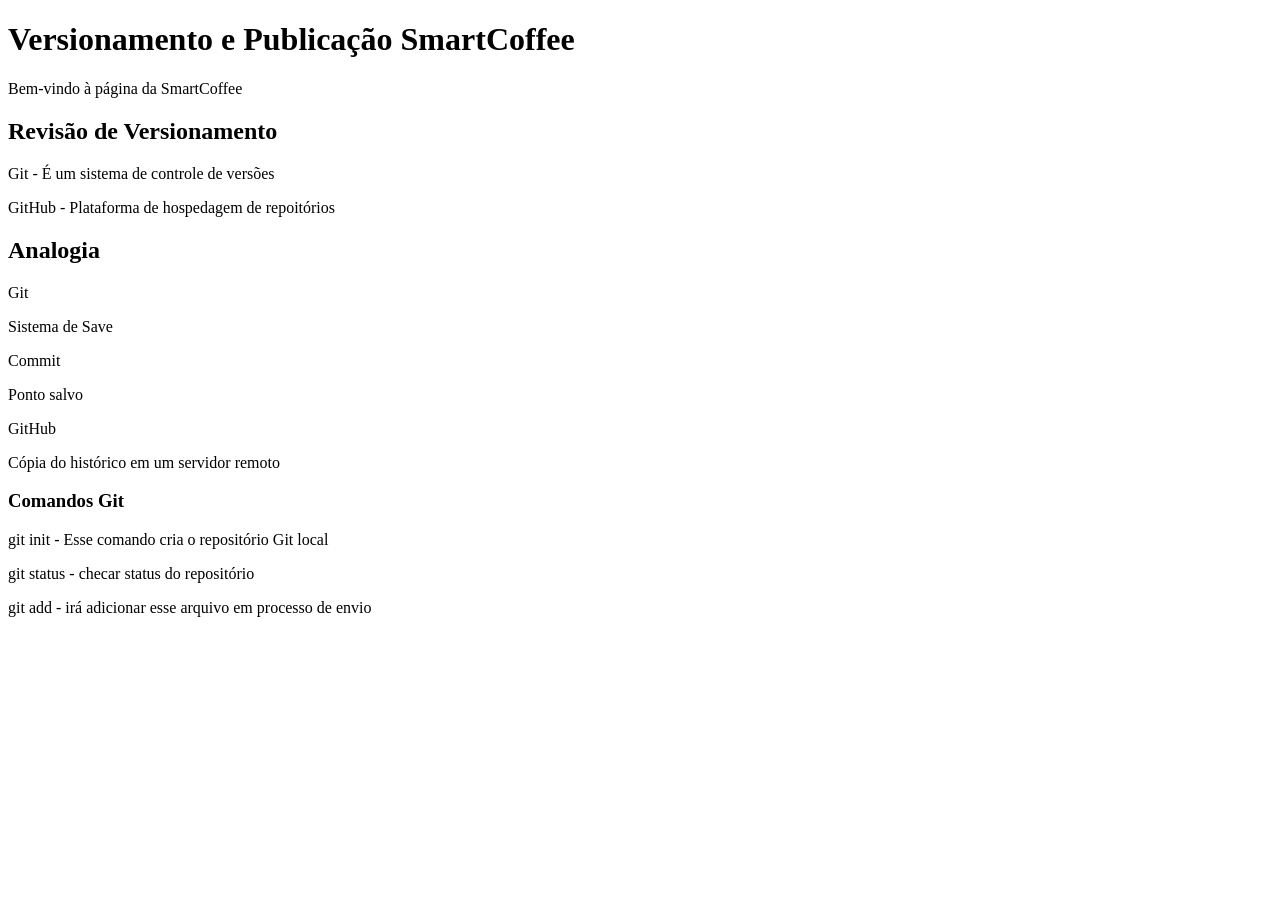
==== index_git.html @ 358036b0 "Criando estrutura inicial da SmartCoffee" ====
<!DOCTYPE html>
<html lang="pt-BR">
<head>
    <meta charset="UTF-8">
    <meta name="viewport" content="width=device-width, initial-scale=1.0">
    <title>Versionamento e Publicação SmartCoffee</title>
    <link rel="stylesheet" href="style.css">
</head>
<body>
    <h1>Versionamento e Publicação SmartCoffee</h1>
    <p>Bem-vindo à página da SmartCoffee</p>
    <h2>Revisão de Versionamento</h2>
    <p>Git - É um sistema de controle de versões</p>
    <p>GitHub - Plataforma de hospedagem de repoitórios</p>
    <h2>Analogia</h2>
    <p>Git</p>
    <p>Sistema de Save</p>
    <p>Commit</p>
    <p>Ponto salvo</p>
    <p>GitHub</p>
    <p>Cópia do histórico em um servidor remoto</p>

    <h3>Comandos Git</h3>
    <p>git init - Esse comando cria o repositório Git local</p>
    <p>git status - checar status do repositório</p>
    <p>git add - irá adicionar esse arquivo em processo de envio</p>
</body>
</html>
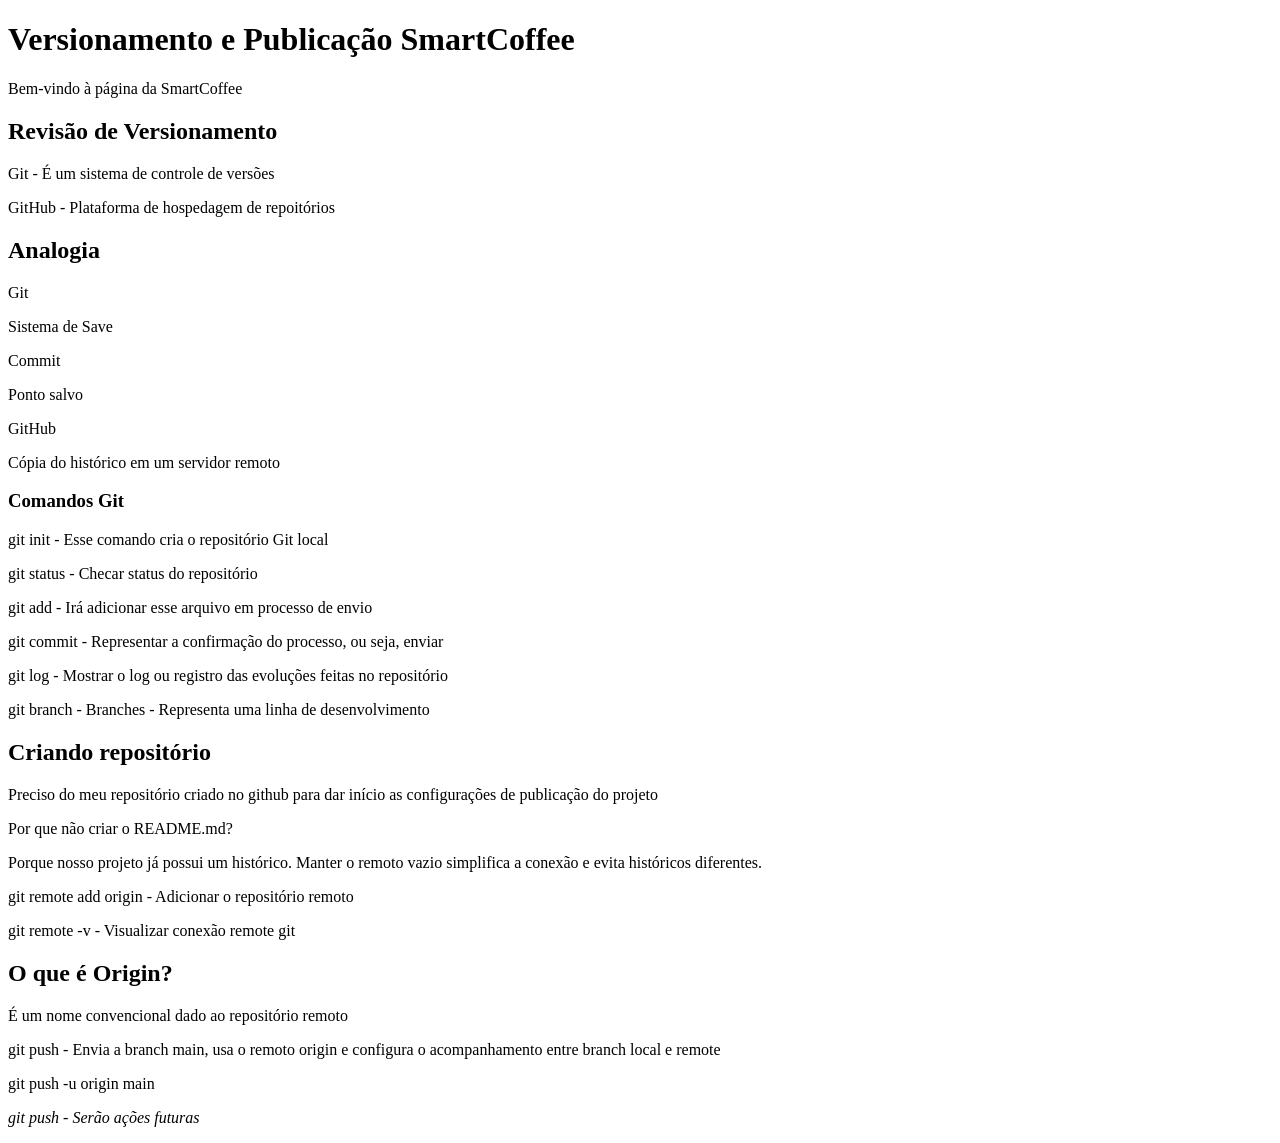
==== commit 9293be87: "Elaborando o README" ====
--- a/index_git.html
+++ b/index_git.html
@@ -22,7 +22,21 @@
 
     <h3>Comandos Git</h3>
     <p>git init - Esse comando cria o repositório Git local</p>
-    <p>git status - checar status do repositório</p>
-    <p>git add - irá adicionar esse arquivo em processo de envio</p>
+    <p>git status - Checar status do repositório</p>
+    <p>git add - Irá adicionar esse arquivo em processo de envio</p>
+    <p>git commit - Representar a confirmação do processo, ou seja, enviar</p>
+    <p>git log - Mostrar o log ou registro das evoluções feitas no repositório</p>
+    <p>git branch - Branches - Representa uma linha de desenvolvimento</p>
+    <h2>Criando repositório</h2>
+    <p>Preciso do meu repositório criado no github para dar início as configurações de publicação do projeto</p>
+    <p>Por que não criar o README.md?</p>
+    <p>Porque nosso projeto já possui um histórico. Manter o remoto vazio simplifica a conexão e evita históricos diferentes.</p>
+    <p>git remote add origin - Adicionar o repositório remoto</p>
+    <p>git remote -v - Visualizar conexão remote git</p>
+    <h2>O que é Origin?</h2>
+    <p>É um nome convencional dado ao repositório remoto</p>
+    <p>git push - Envia a branch main, usa o remoto origin e configura o acompanhamento entre branch local e remote</p>
+    <p>git push -u origin main</p>
+    <p><em>git push - Serão ações futuras</em></p>
 </body>
 </html>
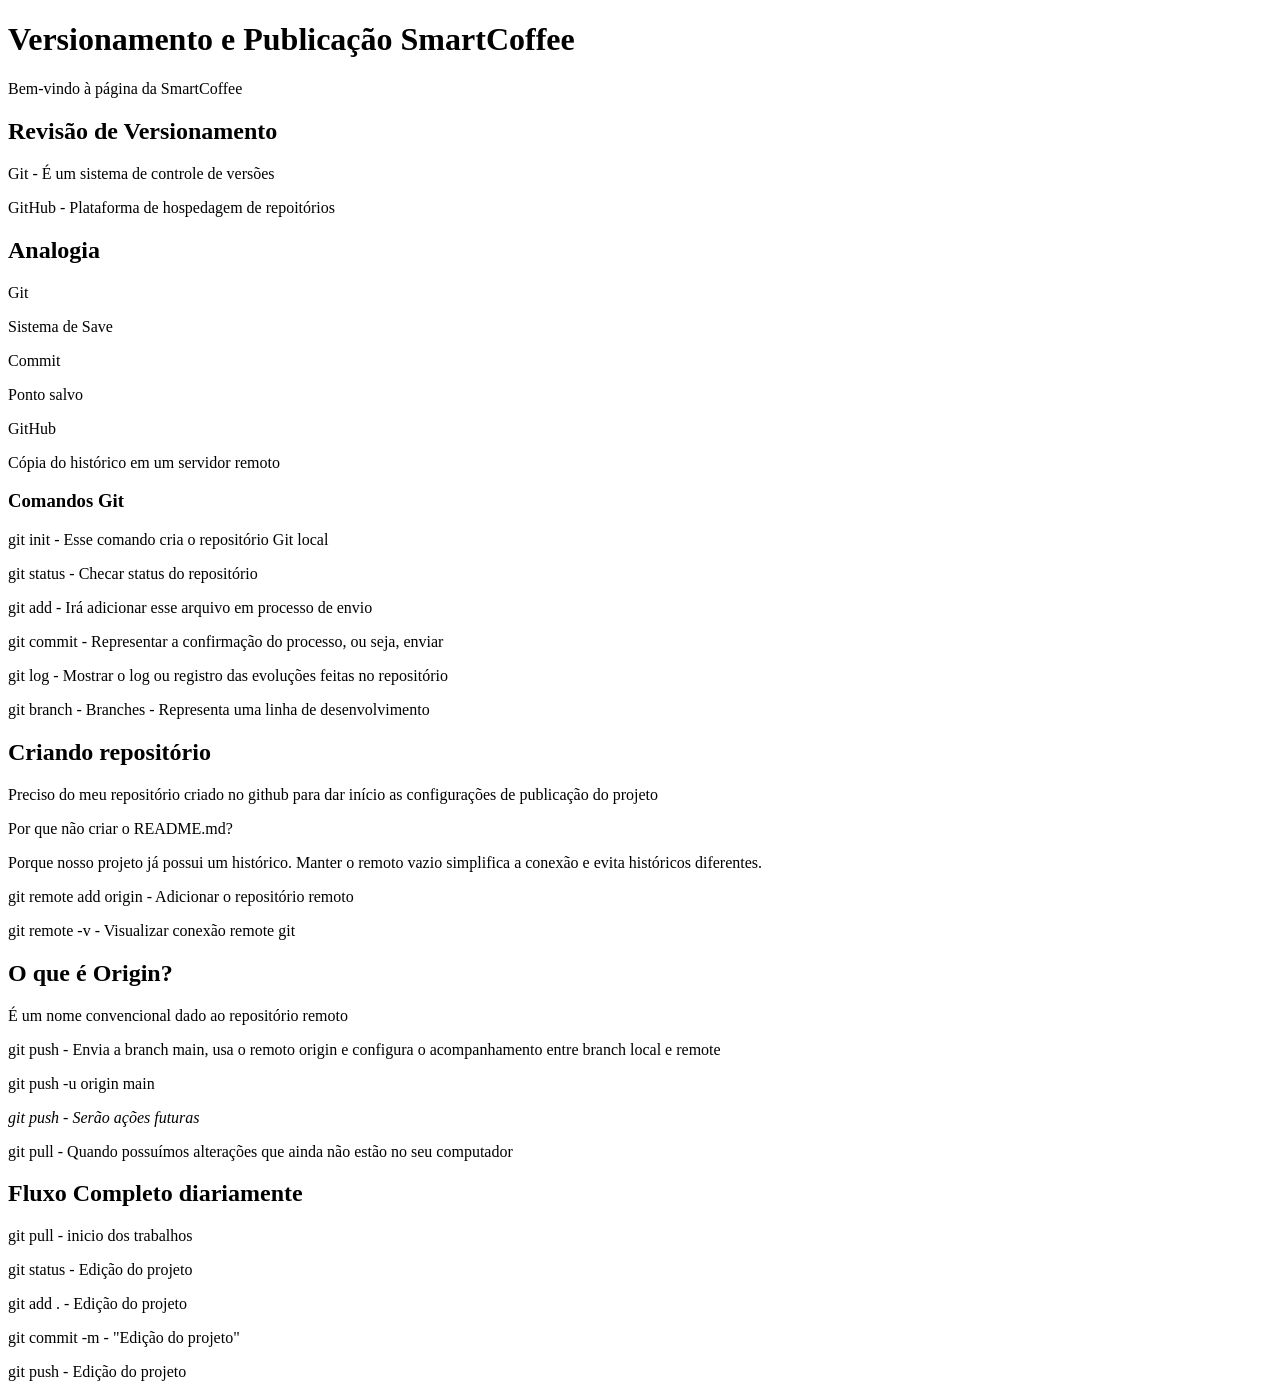
==== commit 5bdd3042: "Corrigindo HTML" ====
--- a/index_git.html
+++ b/index_git.html
@@ -7,11 +7,14 @@
     <link rel="stylesheet" href="style.css">
 </head>
 <body>
+
     <h1>Versionamento e Publicação SmartCoffee</h1>
     <p>Bem-vindo à página da SmartCoffee</p>
+
     <h2>Revisão de Versionamento</h2>
     <p>Git - É um sistema de controle de versões</p>
     <p>GitHub - Plataforma de hospedagem de repoitórios</p>
+
     <h2>Analogia</h2>
     <p>Git</p>
     <p>Sistema de Save</p>
@@ -27,16 +30,27 @@
     <p>git commit - Representar a confirmação do processo, ou seja, enviar</p>
     <p>git log - Mostrar o log ou registro das evoluções feitas no repositório</p>
     <p>git branch - Branches - Representa uma linha de desenvolvimento</p>
+
     <h2>Criando repositório</h2>
     <p>Preciso do meu repositório criado no github para dar início as configurações de publicação do projeto</p>
     <p>Por que não criar o README.md?</p>
     <p>Porque nosso projeto já possui um histórico. Manter o remoto vazio simplifica a conexão e evita históricos diferentes.</p>
     <p>git remote add origin - Adicionar o repositório remoto</p>
     <p>git remote -v - Visualizar conexão remote git</p>
+
     <h2>O que é Origin?</h2>
     <p>É um nome convencional dado ao repositório remoto</p>
     <p>git push - Envia a branch main, usa o remoto origin e configura o acompanhamento entre branch local e remote</p>
     <p>git push -u origin main</p>
     <p><em>git push - Serão ações futuras</em></p>
+    <p>git pull - Quando possuímos alterações que ainda não estão no seu computador</p>
+
+    <h2>Fluxo Completo diariamente</h2>
+    <p>git pull - inicio dos trabalhos</p>
+    <p>git status - Edição do projeto</p>
+    <p>git add . - Edição do projeto</p>
+    <p>git commit -m - "Edição do projeto"</p>
+    <p>git push - Edição do projeto</p>
+
 </body>
 </html>
